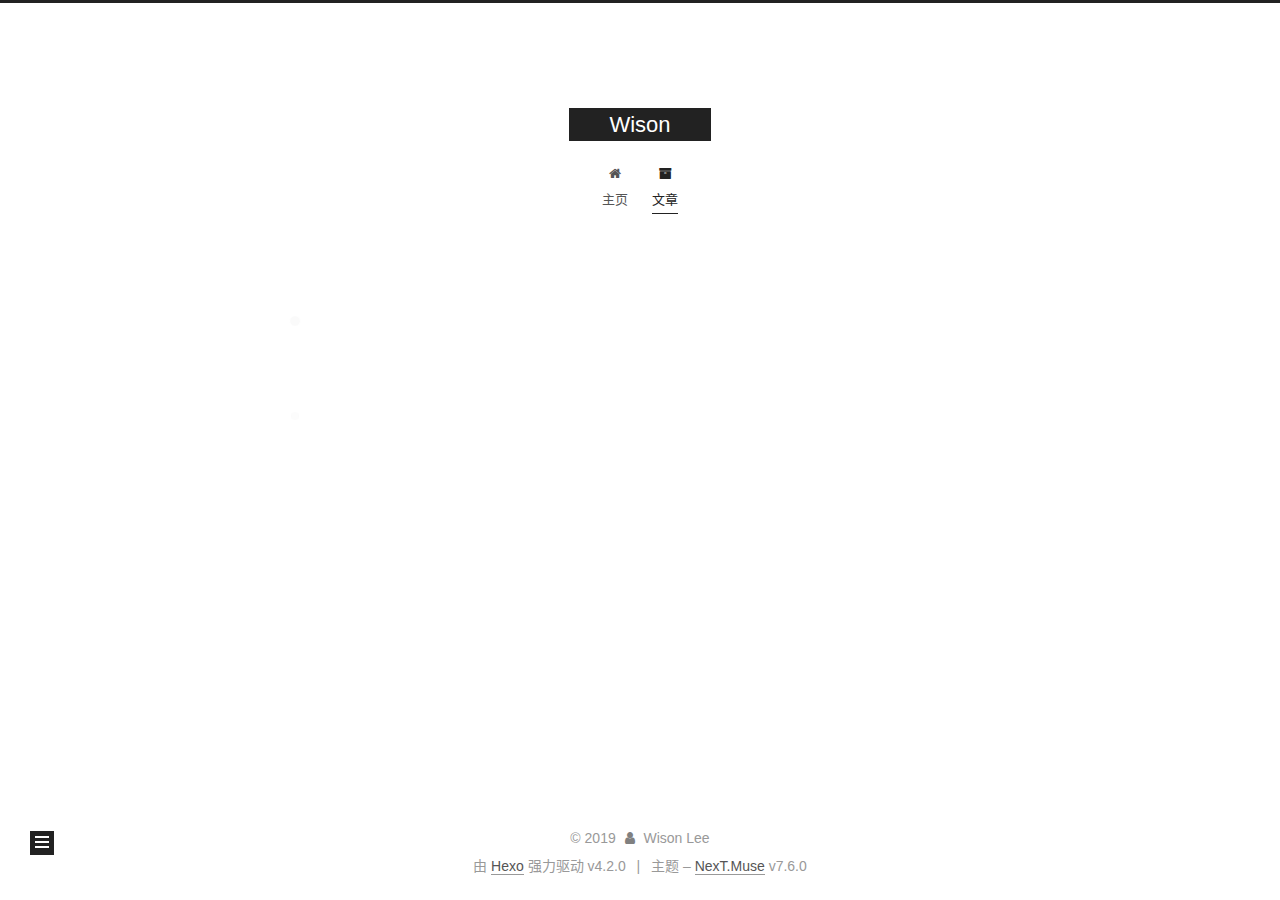
==== archives/index.html @ 4978b433 "Site updated: 2019-12-26 17:51:50" ====
<!DOCTYPE html>
<html lang="zh-CN">
<head>
  <meta charset="UTF-8">
<meta name="viewport" content="width=device-width, initial-scale=1, maximum-scale=2">
<meta name="theme-color" content="#222">
<meta name="generator" content="Hexo 4.2.0">
  <link rel="apple-touch-icon" sizes="180x180" href="/images/apple-touch-icon-next.png">
  <link rel="icon" type="image/png" sizes="32x32" href="/images/favicon-32x32-next.png">
  <link rel="icon" type="image/png" sizes="16x16" href="/images/favicon-16x16-next.png">
  <link rel="mask-icon" href="/images/logo.svg" color="#222">

<link rel="stylesheet" href="/css/main.css">


<link rel="stylesheet" href="/lib/font-awesome/css/font-awesome.min.css">


<script id="hexo-configurations">
  var NexT = window.NexT || {};
  var CONFIG = {
    hostname: new URL('http://yoursite.com').hostname,
    root: '/',
    scheme: 'Muse',
    version: '7.6.0',
    exturl: false,
    sidebar: {"position":"left","display":"post","padding":18,"offset":12,"onmobile":false},
    copycode: {"enable":false,"show_result":false,"style":null},
    back2top: {"enable":true,"sidebar":false,"scrollpercent":false},
    bookmark: {"enable":false,"color":"#222","save":"auto"},
    fancybox: false,
    mediumzoom: false,
    lazyload: false,
    pangu: false,
    comments: {"style":"tabs","active":null,"storage":true,"lazyload":false,"nav":null},
    algolia: {
      appID: '',
      apiKey: '',
      indexName: '',
      hits: {"per_page":10},
      labels: {"input_placeholder":"Search for Posts","hits_empty":"We didn't find any results for the search: ${query}","hits_stats":"${hits} results found in ${time} ms"}
    },
    localsearch: {"enable":false,"trigger":"auto","top_n_per_article":1,"unescape":false,"preload":false},
    path: '',
    motion: {"enable":true,"async":false,"transition":{"post_block":"fadeIn","post_header":"slideDownIn","post_body":"slideDownIn","coll_header":"slideLeftIn","sidebar":"slideUpIn"}}
  };
</script>

  <meta property="og:type" content="website">
<meta property="og:title" content="Wison">
<meta property="og:url" content="http://yoursite.com/archives/index.html">
<meta property="og:site_name" content="Wison">
<meta property="og:locale" content="zh_CN">
<meta property="article:author" content="Wison Lee">
<meta name="twitter:card" content="summary">

<link rel="canonical" href="http://yoursite.com/archives/">


<script id="page-configurations">
  // https://hexo.io/docs/variables.html
  CONFIG.page = {
    sidebar: "",
    isHome: false,
    isPost: false
  };
</script>

  <title>归档 | Wison</title>
  






  <noscript>
  <style>
  .use-motion .brand,
  .use-motion .menu-item,
  .sidebar-inner,
  .use-motion .post-block,
  .use-motion .pagination,
  .use-motion .comments,
  .use-motion .post-header,
  .use-motion .post-body,
  .use-motion .collection-header { opacity: initial; }

  .use-motion .site-title,
  .use-motion .site-subtitle {
    opacity: initial;
    top: initial;
  }

  .use-motion .logo-line-before i { left: initial; }
  .use-motion .logo-line-after i { right: initial; }
  </style>
</noscript>

</head>

<body itemscope itemtype="http://schema.org/WebPage">
  <div class="container use-motion">
    <div class="headband"></div>

    <header class="header" itemscope itemtype="http://schema.org/WPHeader">
      <div class="header-inner"><div class="site-brand-container">
  <div class="site-meta">

    <div>
      <a href="/" class="brand" rel="start">
        <span class="logo-line-before"><i></i></span>
        <span class="site-title">Wison</span>
        <span class="logo-line-after"><i></i></span>
      </a>
    </div>
  </div>

  <div class="site-nav-toggle">
    <div class="toggle" aria-label="切换导航栏">
      <span class="toggle-line toggle-line-first"></span>
      <span class="toggle-line toggle-line-middle"></span>
      <span class="toggle-line toggle-line-last"></span>
    </div>
  </div>
</div>


<nav class="site-nav">
  
  <ul id="menu" class="menu">
        <li class="menu-item menu-item-主页">

    <a href="/" rel="section"><i class="fa fa-fw fa-home"></i>主页</a>

  </li>
        <li class="menu-item menu-item-文章">

    <a href="/archives/" rel="section"><i class="fa fa-fw fa-archive"></i>文章</a>

  </li>
  </ul>

</nav>
</div>
    </header>

    
  <div class="back-to-top">
    <i class="fa fa-arrow-up"></i>
    <span>0%</span>
  </div>


    <main class="main">
      <div class="main-inner">
        <div class="content-wrap">
          

          <div class="content">
            

  
  
  
  <div class="post-block">
    <div class="posts-collapse">
      <div class="collection-title">
        <span class="collection-header">嗯..! 目前共计 2 篇日志。 继续努力。</span>
      </div>

      
    <div class="collection-year">
      <h1 class="collection-header">2019</h1>
    </div>

  <article itemscope itemtype="http://schema.org/Article">
    <header class="post-header">

      <div class="post-meta">
        <time itemprop="dateCreated"
              datetime="2019-12-26T17:46:00+08:00"
              content="2019-12-26">
          12-26
        </time>
      </div>

      <h2 class="post-title">
          <a class="post-title-link" href="/2019/12/26/introduce/" itemprop="url">
            <span itemprop="name">我不会写代码啊！！！</span>
          </a>
      </h2>

    </header>
  </article>

  <article itemscope itemtype="http://schema.org/Article">
    <header class="post-header">

      <div class="post-meta">
        <time itemprop="dateCreated"
              datetime="2019-12-25T16:52:52+08:00"
              content="2019-12-25">
          12-25
        </time>
      </div>

      <h2 class="post-title">
          <a class="post-title-link" href="/2019/12/25/hello-world/" itemprop="url">
            <span itemprop="name">Hello World</span>
          </a>
      </h2>

    </header>
  </article>


    </div>
  </div>
  
  
  

  



          </div>
          

<script>
  window.addEventListener('tabs:register', () => {
    let activeClass = CONFIG.comments.activeClass;
    if (CONFIG.comments.storage) {
      activeClass = localStorage.getItem('comments_active') || activeClass;
    }
    if (activeClass) {
      let activeTab = document.querySelector(`a[href="#comment-${activeClass}"]`);
      if (activeTab) {
        activeTab.click();
      }
    }
  });
  if (CONFIG.comments.storage) {
    window.addEventListener('tabs:click', event => {
      if (!event.target.matches('.tabs-comment .tab-content .tab-pane')) return;
      let commentClass = event.target.classList[1];
      localStorage.setItem('comments_active', commentClass);
    });
  }
</script>

        </div>
          
  
  <div class="toggle sidebar-toggle">
    <span class="toggle-line toggle-line-first"></span>
    <span class="toggle-line toggle-line-middle"></span>
    <span class="toggle-line toggle-line-last"></span>
  </div>

  <aside class="sidebar">
    <div class="sidebar-inner">

      <ul class="sidebar-nav motion-element">
        <li class="sidebar-nav-toc">
          文章目录
        </li>
        <li class="sidebar-nav-overview">
          站点概览
        </li>
      </ul>

      <!--noindex-->
      <div class="post-toc-wrap sidebar-panel">
      </div>
      <!--/noindex-->

      <div class="site-overview-wrap sidebar-panel">
        <div class="site-author motion-element" itemprop="author" itemscope itemtype="http://schema.org/Person">
  <p class="site-author-name" itemprop="name">Wison Lee</p>
  <div class="site-description" itemprop="description"></div>
</div>
<div class="site-state-wrap motion-element">
  <nav class="site-state">
      <div class="site-state-item site-state-posts">
          <a href="/archives">
          <span class="site-state-item-count">2</span>
          <span class="site-state-item-name">日志</span>
        </a>
      </div>
  </nav>
</div>



      </div>

    </div>
  </aside>
  <div id="sidebar-dimmer"></div>


      </div>
    </main>

    <footer class="footer">
      <div class="footer-inner">
        

<div class="copyright">
  
  &copy; 
  <span itemprop="copyrightYear">2019</span>
  <span class="with-love">
    <i class="fa fa-user"></i>
  </span>
  <span class="author" itemprop="copyrightHolder">Wison Lee</span>
</div>
  <div class="powered-by">由 <a href="https://hexo.io/" class="theme-link" rel="noopener" target="_blank">Hexo</a> 强力驱动 v4.2.0
  </div>
  <span class="post-meta-divider">|</span>
  <div class="theme-info">主题 – <a href="https://muse.theme-next.org/" class="theme-link" rel="noopener" target="_blank">NexT.Muse</a> v7.6.0
  </div>

        








      </div>
    </footer>
  </div>

  
  <script src="/lib/anime.min.js"></script>
  <script src="/lib/velocity/velocity.min.js"></script>
  <script src="/lib/velocity/velocity.ui.min.js"></script>

<script src="/js/utils.js"></script>

<script src="/js/motion.js"></script>


<script src="/js/schemes/muse.js"></script>


<script src="/js/next-boot.js"></script>




  















  

  

</body>
</html>
---- css/main.css ----
html {
  line-height: 1.15; /* 1 */
  -webkit-text-size-adjust: 100%; /* 2 */
}
body {
  margin: 0;
}
main {
  display: block;
}
h1 {
  font-size: 2em;
  margin: 0.67em 0;
}
hr {
  box-sizing: content-box; /* 1 */
  height: 0; /* 1 */
  overflow: visible; /* 2 */
}
pre {
  font-family: monospace, monospace; /* 1 */
  font-size: 1em; /* 2 */
}
a {
  background: transparent;
}
abbr[title] {
  border-bottom: none; /* 1 */
  text-decoration: underline; /* 2 */
  text-decoration: underline dotted; /* 2 */
}
b,
strong {
  font-weight: bolder;
}
code,
kbd,
samp {
  font-family: monospace, monospace; /* 1 */
  font-size: 1em; /* 2 */
}
small {
  font-size: 80%;
}
sub,
sup {
  font-size: 75%;
  line-height: 0;
  position: relative;
  vertical-align: baseline;
}
sub {
  bottom: -0.25em;
}
sup {
  top: -0.5em;
}
img {
  border-style: none;
}
button,
input,
optgroup,
select,
textarea {
  font-family: inherit; /* 1 */
  font-size: 100%; /* 1 */
  line-height: 1.15; /* 1 */
  margin: 0; /* 2 */
}
button,
input {
/* 1 */
  overflow: visible;
}
button,
select {
/* 1 */
  text-transform: none;
}
button,
[type='button'],
[type='reset'],
[type='submit'] {
  -webkit-appearance: button;
}
button::-moz-focus-inner,
[type='button']::-moz-focus-inner,
[type='reset']::-moz-focus-inner,
[type='submit']::-moz-focus-inner {
  border-style: none;
  padding: 0;
}
button:-moz-focusring,
[type='button']:-moz-focusring,
[type='reset']:-moz-focusring,
[type='submit']:-moz-focusring {
  outline: 1px dotted ButtonText;
}
fieldset {
  padding: 0.35em 0.75em 0.625em;
}
legend {
  box-sizing: border-box; /* 1 */
  color: inherit; /* 2 */
  display: table; /* 1 */
  max-width: 100%; /* 1 */
  padding: 0; /* 3 */
  white-space: normal; /* 1 */
}
progress {
  vertical-align: baseline;
}
textarea {
  overflow: auto;
}
[type='checkbox'],
[type='radio'] {
  box-sizing: border-box; /* 1 */
  padding: 0; /* 2 */
}
[type='number']::-webkit-inner-spin-button,
[type='number']::-webkit-outer-spin-button {
  height: auto;
}
[type='search'] {
  outline-offset: -2px; /* 2 */
  -webkit-appearance: textfield; /* 1 */
}
[type='search']::-webkit-search-decoration {
  -webkit-appearance: none;
}
::-webkit-file-upload-button {
  font: inherit; /* 2 */
  -webkit-appearance: button; /* 1 */
}
details {
  display: block;
}
summary {
  display: list-item;
}
template {
  display: none;
}
[hidden] {
  display: none;
}
::selection {
  background: #262a30;
  color: #fff;
}
html,
body {
  height: 100%;
}
body {
  background: #fff;
  color: #555;
  font-family: 'Lato', "PingFang SC", "Microsoft YaHei", sans-serif;
  font-size: 1em;
  line-height: 2;
}
@media (max-width: 991px) {
  body {
    padding-left: 0 !important;
    padding-right: 0 !important;
  }
}
h1,
h2,
h3,
h4,
h5,
h6 {
  font-family: 'Lato', "PingFang SC", "Microsoft YaHei", sans-serif;
  font-weight: bold;
  line-height: 1.5;
  margin: 20px 0 15px;
}
h1 {
  font-size: 1.5em;
}
h2 {
  font-size: 1.375em;
}
h3 {
  font-size: 1.25em;
}
h4 {
  font-size: 1.125em;
}
h5 {
  font-size: 1em;
}
h6 {
  font-size: 0.875em;
}
p {
  margin: 0 0 20px 0;
}
a,
span.exturl {
  border-bottom: 1px solid #999;
  color: #555;
  outline: 0;
  text-decoration: none;
  overflow-wrap: break-word;
  word-wrap: break-word;
  cursor: pointer;
}
a:hover,
span.exturl:hover {
  border-bottom-color: #222;
  color: #222;
}
iframe,
img,
video {
  display: block;
  margin-left: auto;
  margin-right: auto;
  max-width: 100%;
}
hr {
  background-color: #ddd;
  background-image: repeating-linear-gradient(-45deg, #fff, #fff 4px, transparent 4px, transparent 8px);
  border: 0;
  height: 3px;
  margin: 40px 0;
}
blockquote {
  border-left: 4px solid #ddd;
  color: #666;
  margin: 0;
  padding: 0 15px;
}
blockquote cite::before {
  content: '-';
  padding: 0 5px;
}
dt {
  font-weight: 700;
}
dd {
  margin: 0;
  padding: 0;
}
kbd {
  background-color: #f5f5f5;
  background-image: linear-gradient(#eee, #fff, #eee);
  border: 1px solid #ccc;
  border-radius: 0.2em;
  box-shadow: 0.1em 0.1em 0.2em rgba(0,0,0,0.1);
  font-family: inherit;
  padding: 0.1em 0.3em;
  white-space: nowrap;
}
.table-container {
  -webkit-overflow-scrolling: touch;
  overflow: auto;
}
table {
  border-collapse: collapse;
  border-spacing: 0;
  font-size: 0.875em;
  margin: 0 0 20px 0;
  width: 100%;
}
tbody tr:nth-of-type(odd) {
  background: #f9f9f9;
}
tbody tr:hover {
  background: #f5f5f5;
}
caption,
th,
td {
  font-weight: normal;
  padding: 8px;
  text-align: left;
  vertical-align: middle;
}
th,
td {
  border: 1px solid #ddd;
  border-bottom: 3px solid #ddd;
}
th {
  font-weight: 700;
  padding-bottom: 10px;
}
td {
  border-bottom-width: 1px;
}
.btn {
  background: #222;
  border: 2px solid #222;
  border-radius: 0;
  color: #fff;
  display: inline-block;
  font-size: 0.875em;
  line-height: 2;
  padding: 0 20px;
  text-decoration: none;
  transition-property: background-color;
  transition-delay: 0s;
  transition-duration: 0.2s;
  transition-timing-function: ease-in-out;
}
.btn:hover {
  background: #fff;
  border-color: #222;
  color: #222;
}
.btn + .btn {
  margin: 0 0 8px 8px;
}
.btn .fa-fw {
  text-align: left;
  width: 1.285714285714286em;
}
.toggle {
  line-height: 0;
}
.toggle .toggle-line {
  background: #fff;
  display: inline-block;
  height: 2px;
  left: 0;
  position: relative;
  top: 0;
  transition: all 0.4s;
  vertical-align: top;
  width: 100%;
}
.toggle .toggle-line:not(:first-child) {
  margin-top: 3px;
}
.toggle.toggle-arrow .toggle-line-first {
  left: 50%;
  top: 2px;
  transform: rotate(45deg);
  width: 50%;
}
.toggle.toggle-arrow .toggle-line-middle {
  left: 2px;
  width: 90%;
}
.toggle.toggle-arrow .toggle-line-last {
  left: 50%;
  top: -2px;
  transform: rotate(-45deg);
  width: 50%;
}
.toggle.toggle-close .toggle-line-first {
  transform: rotate(-45deg);
  top: 5px;
}
.toggle.toggle-close .toggle-line-middle {
  opacity: 0;
}
.toggle.toggle-close .toggle-line-last {
  transform: rotate(45deg);
  top: -5px;
}
.highlight,
pre {
  background: #f7f7f7;
  color: #4d4d4c;
  line-height: 1.6;
  margin: 0 auto 20px;
}
pre,
code {
  font-family: consolas, Menlo, monospace, "PingFang SC", "Microsoft YaHei";
}
code {
  background: #eee;
  border-radius: 3px;
  color: #555;
  padding: 2px 4px;
  overflow-wrap: break-word;
  word-wrap: break-word;
}
.highlight *::selection {
  background: #d6d6d6;
}
.highlight pre {
  border: 0;
  margin: 0;
  padding: 10px 0;
}
.highlight table {
  border: 0;
  margin: 0;
  width: auto;
}
.highlight td {
  border: 0;
  padding: 0;
}
.highlight figcaption {
  background: #eee;
  color: #4d4d4c;
  font-size: 0.875em;
  line-height: 1.2;
  padding: 0.5em;
}
.highlight figcaption::before,
.highlight figcaption::after {
  content: ' ';
  display: table;
}
.highlight figcaption::after {
  clear: both;
}
.highlight figcaption a {
  color: #4d4d4c;
  float: right;
}
.highlight figcaption a:hover {
  border-bottom-color: #4d4d4c;
}
.highlight .gutter {
  -moz-user-select: none;
  -ms-user-select: none;
  -webkit-user-select: none;
  user-select: none;
}
.highlight .gutter pre {
  background: #eff2f3;
  color: #869194;
  padding-left: 10px;
  padding-right: 10px;
  text-align: right;
}
.highlight .code pre {
  background: #f7f7f7;
  padding-left: 10px;
  width: 100%;
}
.gist table {
  width: auto;
}
.gist table td {
  border: 0;
}
pre {
  overflow: auto;
  padding: 10px;
}
pre code {
  background: none;
  color: #4d4d4c;
  font-size: 0.875em;
  padding: 0;
  text-shadow: none;
}
pre .deletion {
  background: #fdd;
}
pre .addition {
  background: #dfd;
}
pre .meta {
  color: #eab700;
  -moz-user-select: none;
  -ms-user-select: none;
  -webkit-user-select: none;
  user-select: none;
}
pre .comment {
  color: #8e908c;
}
pre .variable,
pre .attribute,
pre .tag,
pre .name,
pre .regexp,
pre .ruby .constant,
pre .xml .tag .title,
pre .xml .pi,
pre .xml .doctype,
pre .html .doctype,
pre .css .id,
pre .css .class,
pre .css .pseudo {
  color: #c82829;
}
pre .number,
pre .preprocessor,
pre .built_in,
pre .builtin-name,
pre .literal,
pre .params,
pre .constant,
pre .command {
  color: #f5871f;
}
pre .ruby .class .title,
pre .css .rules .attribute,
pre .string,
pre .symbol,
pre .value,
pre .inheritance,
pre .header,
pre .ruby .symbol,
pre .xml .cdata,
pre .special,
pre .formula {
  color: #718c00;
}
pre .title,
pre .css .hexcolor {
  color: #3e999f;
}
pre .function,
pre .python .decorator,
pre .python .title,
pre .ruby .function .title,
pre .ruby .title .keyword,
pre .perl .sub,
pre .javascript .title,
pre .coffeescript .title {
  color: #4271ae;
}
pre .keyword,
pre .javascript .function {
  color: #8959a8;
}
.blockquote-center {
  border-left: none;
  margin: 40px 0;
  padding: 0;
  position: relative;
  text-align: center;
}
.blockquote-center::before,
.blockquote-center::after {
  background-repeat: no-repeat;
  background-size: 22px 22px;
  content: ' ';
  display: block;
  height: 24px;
  opacity: 0.2;
  position: absolute;
  width: 100%;
}
.blockquote-center::before {
  background-image: url("../images/quote-l.svg");
  background-position: 0 -6px;
  border-top: 1px solid #ccc;
  top: -20px;
}
.blockquote-center::after {
  background-image: url("../images/quote-r.svg");
  background-position: 100% 8px;
  border-bottom: 1px solid #ccc;
  bottom: -20px;
}
.blockquote-center p,
.blockquote-center div {
  text-align: center;
}
.post-body .group-picture img {
  margin: 0 auto;
  padding: 0 3px;
}
.group-picture-row {
  margin-bottom: 6px;
  overflow: hidden;
}
.group-picture-column {
  float: left;
  margin-bottom: 10px;
}
.post-body .label {
  display: inline;
  padding: 0 2px;
}
.post-body .label.default {
  background: #f0f0f0;
}
.post-body .label.primary {
  background: #efe6f7;
}
.post-body .label.info {
  background: #e5f2f8;
}
.post-body .label.success {
  background: #e7f4e9;
}
.post-body .label.warning {
  background: #fcf6e1;
}
.post-body .label.danger {
  background: #fae8eb;
}
.post-body .tabs {
  margin-bottom: 20px;
}
.post-body .tabs,
.tabs-comment {
  display: block;
  padding-top: 10px;
  position: relative;
}
.post-body .tabs ul.nav-tabs,
.tabs-comment ul.nav-tabs {
  display: flex;
  flex-wrap: wrap;
  margin: 0;
  margin-bottom: -1px;
  padding: 0;
}
@media (max-width: 413px) {
  .post-body .tabs ul.nav-tabs,
  .tabs-comment ul.nav-tabs {
    display: block;
    margin-bottom: 5px;
  }
}
.post-body .tabs ul.nav-tabs li.tab,
.tabs-comment ul.nav-tabs li.tab {
  background: #fff;
  border-bottom: 1px solid #ddd;
  border-left: 1px solid transparent;
  border-right: 1px solid transparent;
  border-top: 3px solid transparent;
  flex-grow: 1;
  list-style-type: none;
  border-radius: 0 0 0 0;
}
@media (max-width: 413px) {
  .post-body .tabs ul.nav-tabs li.tab,
  .tabs-comment ul.nav-tabs li.tab {
    border-bottom: 1px solid transparent;
    border-left: 3px solid transparent;
    border-right: 1px solid transparent;
    border-top: 1px solid transparent;
  }
}
@media (max-width: 413px) {
  .post-body .tabs ul.nav-tabs li.tab,
  .tabs-comment ul.nav-tabs li.tab {
    border-radius: 0;
  }
}
.post-body .tabs ul.nav-tabs li.tab a,
.tabs-comment ul.nav-tabs li.tab a {
  border-bottom: initial;
  display: block;
  line-height: 1.8;
  outline: 0;
  padding: 0.25em 0.75em;
  text-align: center;
  transition-delay: 0s;
  transition-duration: 0.2s;
  transition-timing-function: ease-out;
}
.post-body .tabs ul.nav-tabs li.tab a i,
.tabs-comment ul.nav-tabs li.tab a i {
  width: 1.285714285714286em;
}
.post-body .tabs ul.nav-tabs li.tab.active,
.tabs-comment ul.nav-tabs li.tab.active {
  border-bottom: 1px solid transparent;
  border-left: 1px solid #ddd;
  border-right: 1px solid #ddd;
  border-top: 3px solid #fc6423;
}
@media (max-width: 413px) {
  .post-body .tabs ul.nav-tabs li.tab.active,
  .tabs-comment ul.nav-tabs li.tab.active {
    border-bottom: 1px solid #ddd;
    border-left: 3px solid #fc6423;
    border-right: 1px solid #ddd;
    border-top: 1px solid #ddd;
  }
}
.post-body .tabs ul.nav-tabs li.tab.active a,
.tabs-comment ul.nav-tabs li.tab.active a {
  color: #555;
  cursor: default;
}
.post-body .tabs .tab-content .tab-pane,
.tabs-comment .tab-content .tab-pane {
  border: 1px solid #ddd;
  padding: 20px 20px 0 20px;
  border-radius: 0;
}
.post-body .tabs .tab-content .tab-pane:not(.active),
.tabs-comment .tab-content .tab-pane:not(.active) {
  display: none;
}
.post-body .tabs .tab-content .tab-pane.active,
.tabs-comment .tab-content .tab-pane.active {
  display: block;
}
.post-body .tabs .tab-content .tab-pane.active:nth-of-type(1),
.tabs-comment .tab-content .tab-pane.active:nth-of-type(1) {
  border-radius: 0 0 0 0;
}
@media (max-width: 413px) {
  .post-body .tabs .tab-content .tab-pane.active:nth-of-type(1),
  .tabs-comment .tab-content .tab-pane.active:nth-of-type(1) {
    border-radius: 0;
  }
}
.post-body .note {
  border-radius: 3px;
  margin-bottom: 20px;
  padding: 15px;
  position: relative;
  border: 1px solid #eee;
  border-left-width: 5px;
}
.post-body .note h2,
.post-body .note h3,
.post-body .note h4,
.post-body .note h5,
.post-body .note h6 {
  margin-top: 0;
  border-bottom: initial;
  margin-bottom: 0;
  padding-top: 0;
}
.post-body .note p:first-child,
.post-body .note ul:first-child,
.post-body .note ol:first-child,
.post-body .note table:first-child,
.post-body .note pre:first-child,
.post-body .note blockquote:first-child,
.post-body .note img:first-child {
  margin-top: 0;
}
.post-body .note p:last-child,
.post-body .note ul:last-child,
.post-body .note ol:last-child,
.post-body .note table:last-child,
.post-body .note pre:last-child,
.post-body .note blockquote:last-child,
.post-body .note img:last-child {
  margin-bottom: 0;
}
.post-body .note.default {
  border-left-color: #777;
}
.post-body .note.default h2,
.post-body .note.default h3,
.post-body .note.default h4,
.post-body .note.default h5,
.post-body .note.default h6 {
  color: #777;
}
.post-body .note.primary {
  border-left-color: #6f42c1;
}
.post-body .note.primary h2,
.post-body .note.primary h3,
.post-body .note.primary h4,
.post-body .note.primary h5,
.post-body .note.primary h6 {
  color: #6f42c1;
}
.post-body .note.info {
  border-left-color: #428bca;
}
.post-body .note.info h2,
.post-body .note.info h3,
.post-body .note.info h4,
.post-body .note.info h5,
.post-body .note.info h6 {
  color: #428bca;
}
.post-body .note.success {
  border-left-color: #5cb85c;
}
.post-body .note.success h2,
.post-body .note.success h3,
.post-body .note.success h4,
.post-body .note.success h5,
.post-body .note.success h6 {
  color: #5cb85c;
}
.post-body .note.warning {
  border-left-color: #f0ad4e;
}
.post-body .note.warning h2,
.post-body .note.warning h3,
.post-body .note.warning h4,
.post-body .note.warning h5,
.post-body .note.warning h6 {
  color: #f0ad4e;
}
.post-body .note.danger {
  border-left-color: #d9534f;
}
.post-body .note.danger h2,
.post-body .note.danger h3,
.post-body .note.danger h4,
.post-body .note.danger h5,
.post-body .note.danger h6 {
  color: #d9534f;
}
.pagination .prev,
.pagination .next,
.pagination .page-number,
.pagination .space {
  display: inline-block;
  margin: 0 10px;
  padding: 0 11px;
  position: relative;
  top: -1px;
}
@media (max-width: 767px) {
  .pagination .prev,
  .pagination .next,
  .pagination .page-number,
  .pagination .space {
    margin: 0 5px;
  }
}
.pagination {
  border-top: 1px solid #eee;
  margin: 120px 0 0;
  text-align: center;
}
.pagination .prev,
.pagination .next,
.pagination .page-number {
  border-bottom: 0;
  border-top: 1px solid #eee;
  transition-property: border-color;
  transition-delay: 0s;
  transition-duration: 0.2s;
  transition-timing-function: ease-in-out;
}
.pagination .prev:hover,
.pagination .next:hover,
.pagination .page-number:hover {
  border-top-color: #222;
}
.pagination .space {
  margin: 0;
  padding: 0;
}
.pagination .prev {
  margin-left: 0;
}
.pagination .next {
  margin-right: 0;
}
.pagination .page-number.current {
  background: #ccc;
  border-top-color: #ccc;
  color: #fff;
}
@media (max-width: 767px) {
  .pagination {
    border-top: none;
  }
  .pagination .prev,
  .pagination .next,
  .pagination .page-number {
    border-bottom: 1px solid #eee;
    border-top: 0;
    margin-bottom: 10px;
    padding: 0 10px;
  }
  .pagination .prev:hover,
  .pagination .next:hover,
  .pagination .page-number:hover {
    border-bottom-color: #222;
  }
}
.comments {
  margin: 60px 20px 0;
  overflow: hidden;
}
.comment-button-group {
  display: flex;
  flex-wrap: wrap-reverse;
  justify-content: center;
  margin: 1em 0;
}
.comment-button-group .comment-button {
  margin: 0.1em 0.2em;
}
.comment-button-group .comment-button.active {
  background: #fff;
  border-color: #222;
  color: #222;
}
.comment-position {
  display: none;
}
.comment-position.active {
  display: block;
}
.tabs-comment {
  background: #fff;
  margin-top: 4em;
  padding-top: 0;
}
.tabs-comment .comments {
  border: 0;
  box-shadow: none;
  margin-top: 0;
  padding-top: 0;
}
.container {
  min-height: 100%;
  position: relative;
}
.main-inner {
  margin: 0 auto;
  width: 700px;
}
@media (min-width: 1200px) {
  .main-inner {
    width: 800px;
  }
}
@media (min-width: 1600px) {
  .main-inner {
    width: 900px;
  }
}
.header {
  background: transparent;
}
.header-inner {
  margin: 0 auto;
  position: relative;
  width: 700px;
}
@media (min-width: 1200px) {
  .header-inner {
    width: 800px;
  }
}
@media (min-width: 1600px) {
  .header-inner {
    width: 900px;
  }
}
.headband {
  background: #222;
  height: 3px;
}
.site-meta {
  margin: 0;
  text-align: center;
}
@media (max-width: 767px) {
  .site-meta {
    text-align: center;
  }
}
.brand {
  background: #222;
  border-bottom: none;
  color: #fff;
  display: inline-block;
  line-height: 1.375em;
  padding: 0 40px;
  position: relative;
}
.brand:hover {
  color: #fff;
}
.site-title {
  display: inline-block;
  font-family: 'Lato', "PingFang SC", "Microsoft YaHei", sans-serif;
  font-size: 1.375em;
  font-weight: normal;
  line-height: 1.5;
  vertical-align: top;
}
.site-subtitle {
  color: #999;
  font-size: 0.8125em;
  margin-top: 10px;
}
.use-motion .brand {
  opacity: 0;
}
.use-motion .site-title,
.use-motion .site-subtitle,
.use-motion .custom-logo-image {
  opacity: 0;
  position: relative;
  top: -10px;
}
.site-nav-toggle {
  display: none;
  left: 10px;
  position: absolute;
}
@media (max-width: 767px) {
  .site-nav-toggle {
    display: block;
  }
}
.site-nav-toggle .toggle {
  background: transparent;
  border: 0;
  margin-top: 2px;
  padding: 10px;
  width: 22px;
}
.site-nav-toggle .toggle .toggle-line {
  background: #555;
  border-radius: 1px;
}
.site-nav {
  display: block;
}
@media (max-width: 767px) {
  .site-nav {
    clear: both;
    display: none;
  }
}
.site-nav.site-nav-on {
  display: block;
}
.menu {
  margin-top: 20px;
  padding-left: 0;
  text-align: center;
}
.menu-item {
  display: inline-block;
  list-style: none;
  margin: 0 10px;
}
@media (max-width: 767px) {
  .menu-item {
    margin-top: 10px;
  }
}
.menu-item a,
.menu-item span.exturl {
  border-bottom: 0;
  display: block;
  font-size: 0.8125em;
  transition-property: border-color;
  transition-delay: 0s;
  transition-duration: 0.2s;
  transition-timing-function: ease-in-out;
}
@media (hover: none) {
  .menu-item a:hover,
  .menu-item span.exturl:hover {
    border-bottom-color: transparent !important;
  }
}
.menu-item .fa {
  margin-right: 8px;
}
.menu-item .badge {
  display: inline-block;
  font-weight: 700;
  line-height: 1;
  margin-left: 0.35em;
  margin-top: 0.35em;
  text-align: center;
  white-space: nowrap;
}
@media (max-width: 767px) {
  .menu-item .badge {
    float: right;
    margin-left: 0;
  }
}
.use-motion .menu-item {
  opacity: 0;
}
.sidebar {
  background: #222;
  bottom: 0;
  box-shadow: inset 0 2px 6px #000;
  position: fixed;
  top: 0;
  z-index: 1200;
}
.sidebar a,
.sidebar span.exturl {
  border-bottom-color: #555;
  color: #999;
}
.sidebar a:hover,
.sidebar span.exturl:hover {
  border-bottom-color: #eee;
  color: #eee;
}
@media (max-width: 991px) {
  .sidebar {
    display: none;
  }
}
.sidebar-inner {
  color: #999;
  padding: 18px 10px;
  text-align: center;
}
.site-overview-wrap {
  overflow-x: hidden;
  overflow-y: auto;
}
.cc-license {
  margin-top: 10px;
  text-align: center;
}
.cc-license .cc-opacity {
  border-bottom: none;
  opacity: 0.7;
}
.cc-license .cc-opacity:hover {
  opacity: 0.9;
}
.cc-license img {
  display: inline-block;
}
.site-author-image {
  border: 2px solid #333;
  display: block;
  height: auto;
  margin: 0 auto;
  max-width: 96px;
  padding: 2px;
}
.site-author-name {
  color: #f5f5f5;
  font-weight: normal;
  margin: 5px 0 0;
  text-align: center;
}
.site-description {
  color: #999;
  font-size: 1em;
  margin-top: 5px;
  text-align: center;
}
.links-of-author {
  margin-top: 15px;
}
.links-of-author a,
.links-of-author span.exturl {
  border-bottom-color: #555;
  display: inline-block;
  font-size: 0.8125em;
  margin-bottom: 10px;
  margin-right: 10px;
  vertical-align: middle;
}
.links-of-author a::before,
.links-of-author span.exturl::before {
  background: #e5abd7;
  border-radius: 50%;
  content: ' ';
  display: inline-block;
  height: 4px;
  margin-right: 3px;
  vertical-align: middle;
  width: 4px;
}
.sidebar-button {
  margin-top: 15px;
}
.sidebar-button a {
  border: 1px solid #fc6423;
  border-radius: 4px;
  color: #fc6423;
  display: inline-block;
  padding: 0 15px;
}
.sidebar-button a .fa {
  margin-right: 5px;
}
.sidebar-button a:hover {
  background: #fc6423;
  border: 1px solid #fc6423;
  color: #fff;
}
.sidebar-button a:hover .fa {
  color: #fff;
}
.links-of-blogroll {
  font-size: 0.8125em;
  margin-top: 10px;
}
.links-of-blogroll-title {
  font-size: 0.875em;
  font-weight: 600;
  margin-top: 0;
}
.links-of-blogroll-list {
  list-style: none;
  margin: 0;
  padding: 0;
}
.links-of-blogroll-item {
  padding: 2px 10px;
}
.links-of-blogroll-item a,
.links-of-blogroll-item span.exturl {
  box-sizing: border-box;
  display: inline-block;
  max-width: 280px;
  overflow: hidden;
  text-overflow: ellipsis;
  white-space: nowrap;
}
#sidebar-dimmer {
  display: none;
}
@media (max-width: 767px) {
  #sidebar-dimmer {
    background: #000;
    display: block;
    height: 100%;
    left: 100%;
    opacity: 0;
    position: fixed;
    top: 0;
    width: 100%;
    z-index: 1100;
  }
  .sidebar-active + #sidebar-dimmer {
    opacity: 0.7;
    transform: translateX(-100%);
    transition: opacity 0.5s;
  }
}
.sidebar-nav {
  margin: 0;
  padding-bottom: 20px;
  padding-left: 0;
}
.sidebar-nav li {
  border-bottom: 1px solid transparent;
  color: #555;
  cursor: pointer;
  display: inline-block;
  font-size: 0.875em;
}
.sidebar-nav li.sidebar-nav-overview {
  margin-left: 10px;
}
.sidebar-nav li:hover {
  color: #f5f5f5;
}
.sidebar-nav .sidebar-nav-active {
  border-bottom-color: #87daff;
  color: #87daff;
}
.sidebar-nav .sidebar-nav-active:hover {
  color: #87daff;
}
.sidebar-panel {
  display: none;
}
.sidebar-panel-active {
  display: block;
}
.sidebar-toggle {
  background: #222;
  bottom: 45px;
  cursor: pointer;
  height: 14px;
  left: 30px;
  padding: 5px;
  position: fixed;
  width: 14px;
  z-index: 1300;
}
@media (max-width: 991px) {
  .sidebar-toggle {
    left: 20px;
    opacity: 0.8;
    display: none;
  }
}
.sidebar-toggle:hover .toggle-line {
  background: #87daff;
}
.post-toc-wrap {
  overflow-x: hidden;
  overflow-y: auto;
}
.post-toc {
  font-size: 0.875em;
}
.post-toc ol {
  list-style: none;
  margin: 0;
  padding: 0 2px 5px 10px;
  text-align: left;
}
.post-toc ol > ol {
  padding-left: 0;
}
.post-toc ol a {
  border-bottom-color: #555;
  color: #999;
  transition-property: all;
  transition-delay: 0s;
  transition-duration: 0.2s;
  transition-timing-function: ease-in-out;
}
.post-toc ol a:hover {
  border-bottom-color: #ccc;
  color: #ccc;
}
.post-toc .nav-item {
  line-height: 1.8;
  overflow: hidden;
  text-overflow: ellipsis;
  white-space: nowrap;
}
.post-toc .nav .nav-child {
  display: none;
}
.post-toc .nav .active > .nav-child {
  display: block;
}
.post-toc .nav .active-current > .nav-child {
  display: block;
}
.post-toc .nav .active-current > .nav-child > .nav-item {
  display: block;
}
.post-toc .nav .active > a {
  border-bottom-color: #87daff;
  color: #87daff;
}
.post-toc .nav .active-current > a {
  color: #87daff;
}
.post-toc .nav .active-current > a:hover {
  color: #87daff;
}
.site-state {
  display: flex;
  justify-content: center;
  line-height: 1.4;
  margin-top: 10px;
  overflow: hidden;
  text-align: center;
  white-space: nowrap;
}
.site-state-item {
  padding: 0 15px;
}
.site-state-item:not(:first-child) {
  border-left: 1px solid #333;
}
.site-state-item a {
  border-bottom: none;
}
.site-state-item-count {
  color: inherit;
  display: block;
  font-size: 1.25em;
  font-weight: 600;
  text-align: center;
}
.site-state-item-name {
  color: inherit;
  font-size: 0.875em;
}
.footer {
  color: #999;
  font-size: 0.875em;
  padding: 20px 0;
}
.footer.footer-fixed {
  bottom: 0;
  left: 0;
  position: absolute;
  right: 0;
}
.footer-inner {
  box-sizing: border-box;
  margin: 0 auto;
  text-align: center;
  width: 700px;
}
@media (min-width: 1200px) {
  .footer-inner {
    width: 800px;
  }
}
@media (min-width: 1600px) {
  .footer-inner {
    width: 900px;
  }
}
.with-love {
  color: #808080;
  display: inline-block;
  margin: 0 5px;
}
.powered-by,
.theme-info {
  display: inline-block;
}
@-moz-keyframes iconAnimate {
  0%, 100% {
    transform: scale(1);
  }
  10%, 30% {
    transform: scale(0.9);
  }
  20%, 40%, 60%, 80% {
    transform: scale(1.1);
  }
  50%, 70% {
    transform: scale(1.1);
  }
}
@-webkit-keyframes iconAnimate {
  0%, 100% {
    transform: scale(1);
  }
  10%, 30% {
    transform: scale(0.9);
  }
  20%, 40%, 60%, 80% {
    transform: scale(1.1);
  }
  50%, 70% {
    transform: scale(1.1);
  }
}
@-o-keyframes iconAnimate {
  0%, 100% {
    transform: scale(1);
  }
  10%, 30% {
    transform: scale(0.9);
  }
  20%, 40%, 60%, 80% {
    transform: scale(1.1);
  }
  50%, 70% {
    transform: scale(1.1);
  }
}
@keyframes iconAnimate {
  0%, 100% {
    transform: scale(1);
  }
  10%, 30% {
    transform: scale(0.9);
  }
  20%, 40%, 60%, 80% {
    transform: scale(1.1);
  }
  50%, 70% {
    transform: scale(1.1);
  }
}
.back-to-top {
  background: #222;
  bottom: -100px;
  box-sizing: border-box;
  color: #fff;
  cursor: pointer;
  font-size: 12px;
  left: 30px;
  opacity: 1;
  padding: 0 6px;
  position: fixed;
  text-align: center;
  transition-property: bottom;
  z-index: 1300;
  transition-delay: 0s;
  transition-duration: 0.2s;
  transition-timing-function: ease-in-out;
  width: 24px;
}
.back-to-top span {
  display: none;
}
.back-to-top:hover {
  color: #87daff;
}
.back-to-top.back-to-top-on {
  bottom: 19px;
}
@media (max-width: 991px) {
  .back-to-top {
    left: 20px;
    opacity: 0.8;
  }
}
.post-body {
  font-family: 'Lato', "PingFang SC", "Microsoft YaHei", sans-serif;
  overflow-wrap: break-word;
  word-wrap: break-word;
}
@media (min-width: 1200px) {
  .post-body {
    font-size: 1.125em;
  }
}
.post-body span.exturl .fa {
  font-size: 0.875em;
  margin-left: 4px;
}
.post-body .image-caption,
.post-body .figure .caption {
  color: #999;
  font-size: 0.875em;
  font-weight: bold;
  line-height: 1;
  margin: -20px auto 15px;
  text-align: center;
}
.post-sticky-flag {
  display: inline-block;
  transform: rotate(30deg);
}
.post-button {
  margin-top: 40px;
  text-align: center;
}
.use-motion .post-block,
.use-motion .pagination,
.use-motion .comments {
  opacity: 0;
}
.use-motion .post-header {
  opacity: 0;
}
.use-motion .post-body {
  opacity: 0;
}
.use-motion .collection-header {
  opacity: 0;
}
.posts-collapse {
  margin-left: 55px;
  position: relative;
}
@media (max-width: 767px) {
  .posts-collapse {
    margin-left: 20px;
    margin-right: 20px;
  }
}
.posts-collapse .collection-title {
  font-size: 1.125em;
  position: relative;
}
.posts-collapse .collection-title::before {
  background: #999;
  border: 1px solid #fff;
  border-radius: 50%;
  content: ' ';
  height: 10px;
  left: 0;
  margin-left: -6px;
  margin-top: -4px;
  position: absolute;
  top: 50%;
  width: 10px;
}
.posts-collapse .collection-year {
  margin: 60px 0;
  position: relative;
}
.posts-collapse .collection-year::before {
  background: #bbb;
  border-radius: 50%;
  content: ' ';
  height: 8px;
  left: 0;
  margin-left: -4px;
  margin-top: -4px;
  position: absolute;
  top: 50%;
  width: 8px;
}
.posts-collapse .collection-header {
  display: inline-block;
  margin: 0 0 0 20px;
}
.posts-collapse .collection-header small {
  color: #bbb;
  margin-left: 5px;
}
.posts-collapse .post-header {
  border-bottom: 1px dashed #ccc;
  margin: 30px 0;
  padding-left: 15px;
  position: relative;
  transition-property: border;
  transition-delay: 0s;
  transition-duration: 0.2s;
  transition-timing-function: ease-in-out;
}
.posts-collapse .post-header::before {
  background: #bbb;
  border: 1px solid #fff;
  border-radius: 50%;
  content: ' ';
  height: 6px;
  left: 0;
  margin-left: -4px;
  position: absolute;
  top: 0.75em;
  transition-property: background;
  width: 6px;
  transition-delay: 0s;
  transition-duration: 0.2s;
  transition-timing-function: ease-in-out;
}
.posts-collapse .post-header:hover {
  border-bottom-color: #666;
}
.posts-collapse .post-header:hover::before {
  background: #222;
}
.posts-collapse .post-meta {
  display: inline;
  font-size: 0.75em;
  margin-right: 10px;
}
.posts-collapse .post-title {
  display: inline;
  font-size: 1em;
  font-weight: normal;
  margin-bottom: 0;
  margin-top: 0;
}
.posts-collapse .post-title a,
.posts-collapse .post-title span.exturl {
  border-bottom: none;
  color: #666;
}
.posts-collapse::before {
  background: #f5f5f5;
  content: ' ';
  height: 100%;
  left: 0;
  margin-left: -2px;
  position: absolute;
  top: 1.25em;
  width: 4px;
}
.posts-collapse .fa-external-link {
  font-size: 0.875em;
  margin-left: 5px;
}
.post-eof {
  background: #ccc;
  height: 1px;
  margin: 80px auto 60px;
  text-align: center;
  width: 8%;
}
.post-block:last-child .post-eof {
  display: none;
}
.posts-expand {
  padding-top: 40px;
}
@media (max-width: 767px) {
  .posts-expand {
    margin: 0 20px;
  }
}
@media (min-width: 992px) {
  .post-body {
    text-align: justify;
  }
}
@media (max-width: 991px) {
  .post-body {
    text-align: justify;
  }
}
.post-body h1,
.post-body h2,
.post-body h3,
.post-body h4,
.post-body h5,
.post-body h6 {
  padding-top: 10px;
}
.post-body h1 .header-anchor,
.post-body h2 .header-anchor,
.post-body h3 .header-anchor,
.post-body h4 .header-anchor,
.post-body h5 .header-anchor,
.post-body h6 .header-anchor {
  border-bottom-style: none;
  color: #ccc;
  float: right;
  margin-left: 10px;
  visibility: hidden;
}
.post-body h1 .header-anchor:hover,
.post-body h2 .header-anchor:hover,
.post-body h3 .header-anchor:hover,
.post-body h4 .header-anchor:hover,
.post-body h5 .header-anchor:hover,
.post-body h6 .header-anchor:hover {
  color: inherit;
}
.post-body h1:hover .header-anchor,
.post-body h2:hover .header-anchor,
.post-body h3:hover .header-anchor,
.post-body h4:hover .header-anchor,
.post-body h5:hover .header-anchor,
.post-body h6:hover .header-anchor {
  visibility: visible;
}
.post-body iframe,
.post-body img,
.post-body video {
  margin-bottom: 20px;
}
.post-body .video-container {
  height: 0;
  margin-bottom: 20px;
  overflow: hidden;
  padding-top: 75%;
  position: relative;
  width: 100%;
}
.post-body .video-container iframe,
.post-body .video-container object,
.post-body .video-container embed {
  height: 100%;
  left: 0;
  margin: 0;
  position: absolute;
  top: 0;
  width: 100%;
}
.post-gallery {
  align-items: center;
  display: grid;
  grid-gap: 10px;
  grid-template-columns: 1fr 1fr 1fr;
  margin-bottom: 20px;
}
@media (max-width: 767px) {
  .post-gallery {
    grid-template-columns: 1fr 1fr;
  }
}
.post-gallery a {
  border: 0;
}
.post-gallery img {
  margin: 0;
}
.posts-expand .post-header {
  font-size: 1.125em;
}
.posts-expand .post-title {
  font-weight: 400;
  margin: initial;
  text-align: center;
  overflow-wrap: break-word;
  word-wrap: break-word;
}
.posts-expand .post-title-link {
  border-bottom: none;
  color: #555;
  display: inline-block;
  position: relative;
  vertical-align: top;
}
.posts-expand .post-title-link::before {
  background: #000;
  bottom: 0;
  content: '';
  height: 2px;
  left: 0;
  position: absolute;
  transform: scaleX(0);
  visibility: hidden;
  width: 100%;
  transition-delay: 0s;
  transition-duration: 0.2s;
  transition-timing-function: ease-in-out;
}
.posts-expand .post-title-link:hover::before {
  transform: scaleX(1);
  visibility: visible;
}
.posts-expand .post-title-link .fa {
  font-size: 0.875em;
  margin-left: 5px;
}
.posts-expand .post-meta {
  color: #999;
  font-family: 'Lato', "PingFang SC", "Microsoft YaHei", sans-serif;
  font-size: 0.75em;
  margin: 3px 0 60px 0;
  text-align: center;
}
.posts-expand .post-meta .post-description {
  font-size: 0.875em;
  margin-top: 2px;
}
.posts-expand .post-meta time {
  border-bottom: 1px dashed #999;
  cursor: pointer;
}
.post-meta .post-meta-item + .post-meta-item::before {
  content: '|';
  margin: 0 0.5em;
}
.post-meta-divider {
  margin: 0 0.5em;
}
.post-meta-item-icon {
  margin-right: 3px;
}
@media (max-width: 991px) {
  .post-meta-item-icon {
    display: inline-block;
  }
}
@media (max-width: 991px) {
  .post-meta-item-text {
    display: none;
  }
}
.post-nav {
  border-top: 1px solid #eee;
  display: flex;
  justify-content: space-between;
  margin-top: 15px;
  padding-top: 10px;
}
.post-nav-item {
  flex: 1;
}
.post-nav-item a {
  border-bottom: none;
  display: block;
  font-size: 0.875em;
  line-height: 1.6;
  position: relative;
}
.post-nav-item a:hover {
  border-bottom: none;
  color: #222;
}
.post-nav-item a:active {
  top: 2px;
}
.post-nav-item .fa {
  font-size: 0.75em;
}
.post-nav-item:first-child {
  margin-right: 15px;
}
.post-nav-item:first-child a {
  padding-left: 5px;
}
.post-nav-item:first-child .fa {
  margin-right: 5px;
}
.post-nav-item:last-child {
  margin-left: 15px;
  text-align: right;
}
.post-nav-item:last-child a {
  padding-right: 5px;
}
.post-nav-item:last-child .fa {
  margin-left: 5px;
}
.rtl.post-body p,
.rtl.post-body a,
.rtl.post-body h1,
.rtl.post-body h2,
.rtl.post-body h3,
.rtl.post-body h4,
.rtl.post-body h5,
.rtl.post-body h6,
.rtl.post-body li,
.rtl.post-body ul,
.rtl.post-body ol {
  direction: rtl;
  font-family: UKIJ Ekran;
}
.rtl.post-title {
  font-family: UKIJ Ekran;
}
.post-tags {
  margin-top: 40px;
  text-align: center;
}
.post-tags a {
  display: inline-block;
  font-size: 0.8125em;
}
.post-tags a:not(:last-child) {
  margin-right: 10px;
}
.post-widgets {
  border-top: 1px solid #eee;
  margin-top: 15px;
  text-align: center;
}
.wp_rating {
  height: 20px;
  line-height: 20px;
  margin-top: 10px;
  padding-top: 6px;
  text-align: center;
}
.social-like {
  display: flex;
  font-size: 0.875em;
  justify-content: center;
  text-align: center;
}
.reward-container {
  margin: 20px auto;
  padding: 10px 0;
  text-align: center;
  width: 90%;
}
.reward-container button {
  background: #ff2a2a;
  border: 0;
  border-radius: 5px;
  color: #fff;
  cursor: pointer;
  line-height: 2;
  outline: 0;
  padding: 0 15px;
  vertical-align: text-top;
}
.reward-container button:hover {
  background: #f55;
}
#qr {
  padding-top: 20px;
}
#qr a {
  border: 0;
}
#qr img {
  display: inline-block;
  margin: 0.8em 2em 0 2em;
  max-width: 100%;
  width: 180px;
}
#qr p {
  text-align: center;
}
.category-all-page .category-all-title {
  text-align: center;
}
.category-all-page .category-all {
  margin-top: 20px;
}
.category-all-page .category-list {
  list-style: none;
  margin: 0;
  padding: 0;
}
.category-all-page .category-list-item {
  margin: 5px 10px;
}
.category-all-page .category-list-count {
  color: #bbb;
}
.category-all-page .category-list-count::before {
  content: ' (';
  display: inline;
}
.category-all-page .category-list-count::after {
  content: ') ';
  display: inline;
}
.category-all-page .category-list-child {
  padding-left: 10px;
}
.event-list {
  padding: 0;
}
.event-list hr {
  background: #222;
  margin: 20px 0 45px 0;
}
.event-list hr::after {
  background: #222;
  color: #fff;
  content: 'NOW';
  display: inline-block;
  font-weight: bold;
  padding: 0 5px;
  text-align: right;
}
.event-list .event {
  background: #222;
  margin: 20px 0;
  min-height: 40px;
  padding: 15px 0 15px 10px;
}
.event-list .event .event-summary {
  color: #fff;
  margin: 0;
  padding-bottom: 3px;
}
.event-list .event .event-summary::before {
  animation: dot-flash 1s alternate infinite ease-in-out;
  color: #fff;
  content: '\f111';
  display: inline-block;
  font-family: 'FontAwesome';
  font-size: 10px;
  margin-right: 25px;
  vertical-align: middle;
}
.event-list .event .event-relative-time {
  color: #bbb;
  display: inline-block;
  font-size: 12px;
  font-weight: 400;
  padding-left: 12px;
}
.event-list .event .event-details {
  color: #fff;
  display: block;
  line-height: 18px;
  margin-left: 56px;
  padding-bottom: 6px;
  padding-top: 3px;
  text-indent: -24px;
}
.event-list .event .event-details::before {
  color: #fff;
  display: inline-block;
  font-family: 'FontAwesome';
  margin-right: 9px;
  text-align: center;
  text-indent: 0;
  width: 14px;
}
.event-list .event .event-details.event-location::before {
  content: '\f041';
}
.event-list .event .event-details.event-duration::before {
  content: '\f017';
}
.event-list .event-past {
  background: #f5f5f5;
}
.event-list .event-past .event-summary,
.event-list .event-past .event-details {
  color: #bbb;
  opacity: 0.9;
}
.event-list .event-past .event-summary::before,
.event-list .event-past .event-details::before {
  animation: none;
  color: #bbb;
}
@-moz-keyframes dot-flash {
  from {
    opacity: 1;
    transform: scale(1);
  }
  to {
    opacity: 0;
    transform: scale(0.8);
  }
}
@-webkit-keyframes dot-flash {
  from {
    opacity: 1;
    transform: scale(1);
  }
  to {
    opacity: 0;
    transform: scale(0.8);
  }
}
@-o-keyframes dot-flash {
  from {
    opacity: 1;
    transform: scale(1);
  }
  to {
    opacity: 0;
    transform: scale(0.8);
  }
}
@keyframes dot-flash {
  from {
    opacity: 1;
    transform: scale(1);
  }
  to {
    opacity: 0;
    transform: scale(0.8);
  }
}
ul.breadcrumb {
  font-size: 0.75em;
  list-style: none;
  margin: 1em 0;
  padding: 0 2em;
  text-align: center;
}
ul.breadcrumb li {
  display: inline;
}
ul.breadcrumb li + li::before {
  content: '/\00a0';
  font-weight: normal;
  padding: 0.5em;
}
ul.breadcrumb li + li:last-child {
  font-weight: bold;
}
.tag-cloud {
  text-align: center;
}
.tag-cloud a {
  display: inline-block;
  margin: 10px;
}
.tag-cloud a:hover {
  color: #222 !important;
}
@media (max-width: 767px) {
  .header-inner,
  .main-inner,
  .footer-inner {
    width: auto;
  }
}
.header-inner {
  padding-top: 100px;
}
@media (max-width: 767px) {
  .header-inner {
    padding-top: 50px;
  }
}
.main-inner {
  padding-bottom: 60px;
}
.content {
  padding-top: 70px;
}
@media (max-width: 767px) {
  .content {
    padding-top: 35px;
  }
}
embed {
  display: block;
  margin: 0 auto 25px auto;
}
.custom-logo .site-meta-headline {
  text-align: center;
}
.custom-logo .brand {
  background: none;
}
.custom-logo .site-title {
  color: #222;
  margin: 10px auto 0;
}
.custom-logo .site-title a {
  border: 0;
}
.custom-logo-image {
  background: #fff;
  margin: 0 auto;
  max-width: 150px;
  padding: 5px;
}
@media (max-width: 767px) {
  .site-nav {
    background: #fff;
    border-bottom: 1px solid #ddd;
    border-top: 1px solid #ddd;
    left: 0;
    margin: 0;
    padding: 0;
    width: 100%;
  }
}
.site-nav-toggle {
  top: 50px;
}
@media (max-width: 767px) {
  .menu {
    text-align: left;
  }
}
.menu-item-active a,
.menu .menu-item a:hover,
.menu .menu-item span.exturl:hover {
  border-bottom: 1px solid #222 !important;
  color: #222;
}
@media (max-width: 767px) {
  .menu-item-active a,
  .menu .menu-item a:hover,
  .menu .menu-item span.exturl:hover {
    border-bottom: 1px dotted #ddd !important;
  }
}
@media (max-width: 767px) {
  .menu .menu-item {
    display: block;
    margin: 0 10px;
    vertical-align: top;
  }
}
.menu .menu-item a,
.menu .menu-item span.exturl {
  border-bottom: 1px solid transparent;
}
@media (max-width: 767px) {
  .menu .menu-item a,
  .menu .menu-item span.exturl {
    padding: 5px 10px;
  }
}
@media (min-width: 768px) and (max-width: 991px) {
  .menu .menu-item .fa {
    display: block;
    line-height: 2;
    margin-right: 0;
    width: 100%;
  }
}
@media (min-width: 992px) {
  .menu .menu-item .fa {
    display: block;
    line-height: 2;
    margin-right: 0;
    width: 100%;
  }
}
.menu .menu-item .badge {
  background: #eee;
  padding: 1px 4px;
}
.sub-menu {
  margin: 10px 0;
}
.sub-menu .menu-item {
  display: inline-block;
}
.sidebar {
  left: -320px;
}
.sidebar.sidebar-active {
  left: 0;
}
.sidebar {
  transition: all 0.4s;
  width: 320px;
}
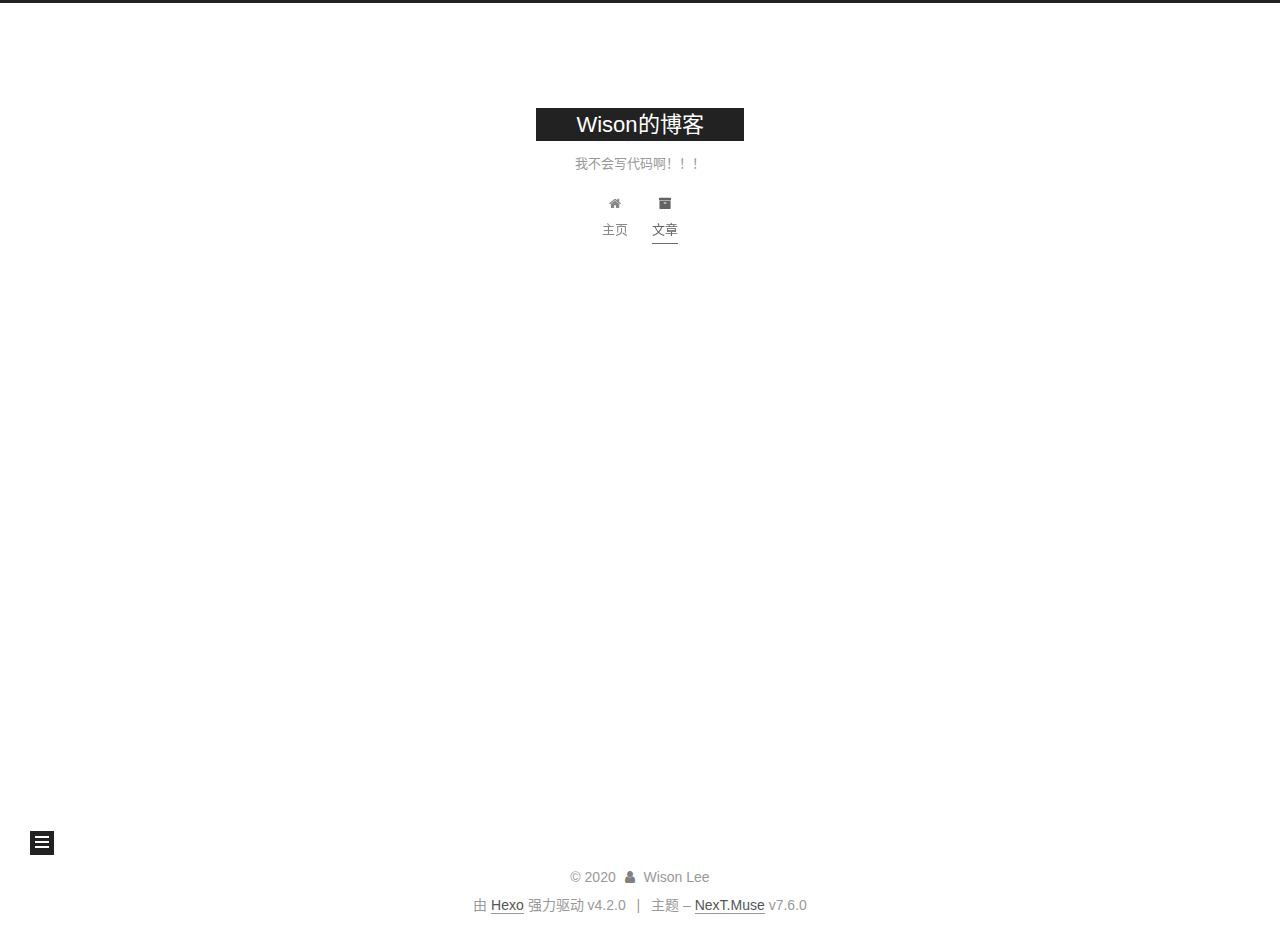
==== commit d18b3664: "Site updated: 2020-01-10 10:48:35" ====
--- a/archives/index.html
+++ b/archives/index.html
@@ -46,10 +46,12 @@
   };
 </script>
 
-  <meta property="og:type" content="website">
-<meta property="og:title" content="Wison">
+  <meta name="description" content="我只会用搜狗打字~~~">
+<meta property="og:type" content="website">
+<meta property="og:title" content="Wison的博客">
 <meta property="og:url" content="http://yoursite.com/archives/index.html">
-<meta property="og:site_name" content="Wison">
+<meta property="og:site_name" content="Wison的博客">
+<meta property="og:description" content="我只会用搜狗打字~~~">
 <meta property="og:locale" content="zh_CN">
 <meta property="article:author" content="Wison Lee">
 <meta name="twitter:card" content="summary">
@@ -66,7 +68,7 @@
   };
 </script>
 
-  <title>归档 | Wison</title>
+  <title>归档 | Wison的博客</title>
   
 
 
@@ -110,10 +112,11 @@
     <div>
       <a href="/" class="brand" rel="start">
         <span class="logo-line-before"><i></i></span>
-        <span class="site-title">Wison</span>
+        <span class="site-title">Wison的博客</span>
         <span class="logo-line-after"><i></i></span>
       </a>
     </div>
+        <p class="site-subtitle">我不会写代码啊！！！</p>
   </div>
 
   <div class="site-nav-toggle">
@@ -170,6 +173,29 @@
       </div>
 
       
+    <div class="collection-year">
+      <h1 class="collection-header">2020</h1>
+    </div>
+
+  <article itemscope itemtype="http://schema.org/Article">
+    <header class="post-header">
+
+      <div class="post-meta">
+        <time itemprop="dateCreated"
+              datetime="2020-01-09T16:24:21+08:00"
+              content="2020-01-09">
+          01-09
+        </time>
+      </div>
+
+      <h2 class="post-title">
+          <a class="post-title-link" href="/2020/01/09/python-singlylinkedlist/" itemprop="url">
+            <span itemprop="name">Python 单向链表 实践练习</span>
+          </a>
+      </h2>
+
+    </header>
+  </article>
     <div class="collection-year">
       <h1 class="collection-header">2019</h1>
     </div>
@@ -188,26 +214,6 @@
       <h2 class="post-title">
           <a class="post-title-link" href="/2019/12/26/introduce/" itemprop="url">
             <span itemprop="name">我不会写代码啊！！！</span>
-          </a>
-      </h2>
-
-    </header>
-  </article>
-
-  <article itemscope itemtype="http://schema.org/Article">
-    <header class="post-header">
-
-      <div class="post-meta">
-        <time itemprop="dateCreated"
-              datetime="2019-12-25T16:52:52+08:00"
-              content="2019-12-25">
-          12-25
-        </time>
-      </div>
-
-      <h2 class="post-title">
-          <a class="post-title-link" href="/2019/12/25/hello-world/" itemprop="url">
-            <span itemprop="name">Hello World</span>
           </a>
       </h2>
 
@@ -279,7 +285,7 @@
       <div class="site-overview-wrap sidebar-panel">
         <div class="site-author motion-element" itemprop="author" itemscope itemtype="http://schema.org/Person">
   <p class="site-author-name" itemprop="name">Wison Lee</p>
-  <div class="site-description" itemprop="description"></div>
+  <div class="site-description" itemprop="description">我只会用搜狗打字~~~</div>
 </div>
 <div class="site-state-wrap motion-element">
   <nav class="site-state">
@@ -311,7 +317,7 @@
 <div class="copyright">
   
   &copy; 
-  <span itemprop="copyrightYear">2019</span>
+  <span itemprop="copyrightYear">2020</span>
   <span class="with-love">
     <i class="fa fa-user"></i>
   </span>
--- a/css/main.css
+++ b/css/main.css
@@ -1159,7 +1159,7 @@
 }
 .links-of-author a::before,
 .links-of-author span.exturl::before {
-  background: #e5abd7;
+  background: #d577c8;
   border-radius: 50%;
   content: ' ';
   display: inline-block;
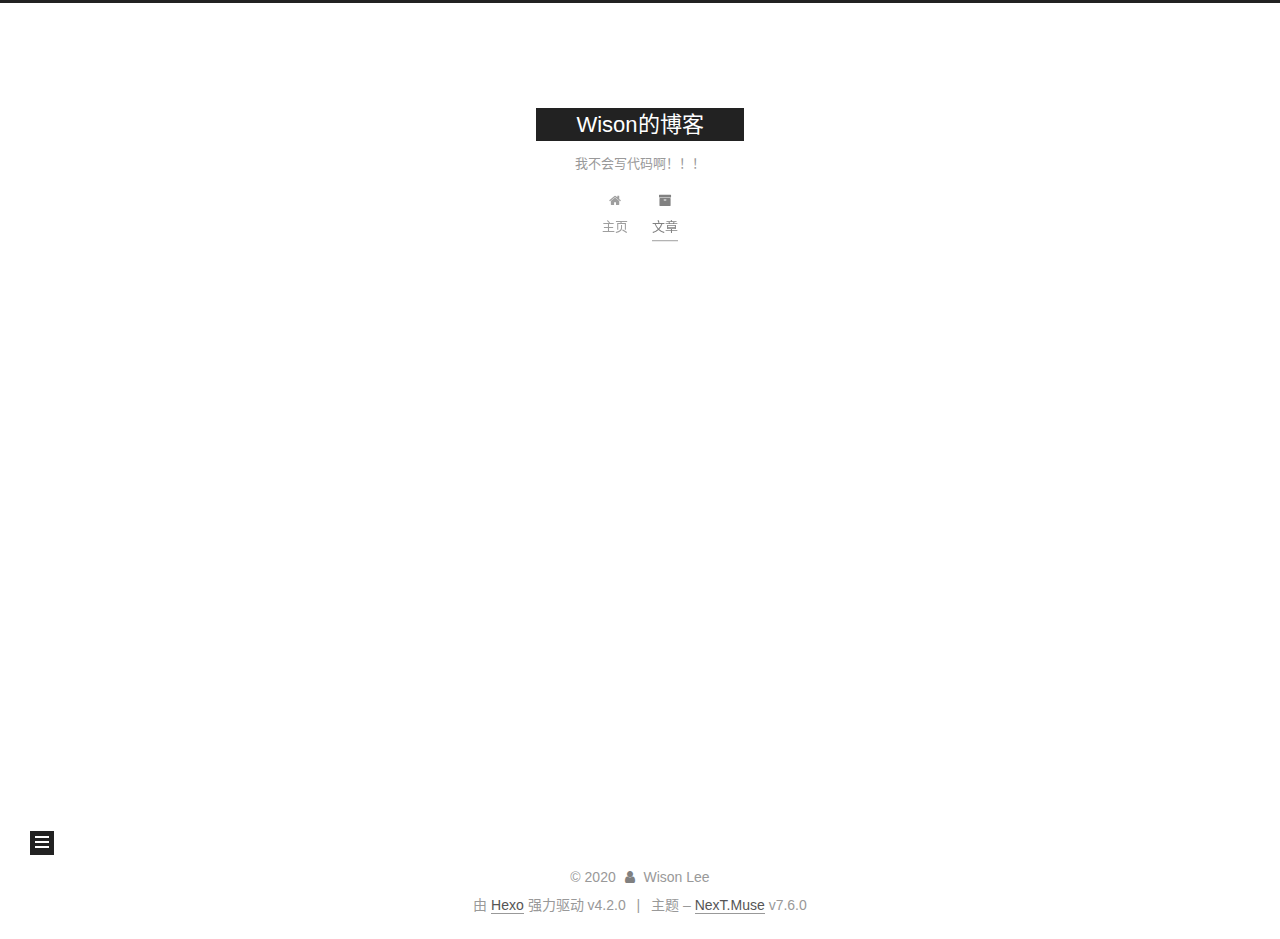
==== commit 09edd289: "Site updated: 2020-01-10 10:56:16" ====
--- a/archives/index.html
+++ b/archives/index.html
@@ -46,12 +46,12 @@
   };
 </script>
 
-  <meta name="description" content="我只会用搜狗打字~~~">
+  <meta name="description" content="我只是个只会用搜狗打拼音的打字佬~~~">
 <meta property="og:type" content="website">
 <meta property="og:title" content="Wison的博客">
 <meta property="og:url" content="http://yoursite.com/archives/index.html">
 <meta property="og:site_name" content="Wison的博客">
-<meta property="og:description" content="我只会用搜狗打字~~~">
+<meta property="og:description" content="我只是个只会用搜狗打拼音的打字佬~~~">
 <meta property="og:locale" content="zh_CN">
 <meta property="article:author" content="Wison Lee">
 <meta name="twitter:card" content="summary">
@@ -285,7 +285,7 @@
       <div class="site-overview-wrap sidebar-panel">
         <div class="site-author motion-element" itemprop="author" itemscope itemtype="http://schema.org/Person">
   <p class="site-author-name" itemprop="name">Wison Lee</p>
-  <div class="site-description" itemprop="description">我只会用搜狗打字~~~</div>
+  <div class="site-description" itemprop="description">我只是个只会用搜狗打拼音的打字佬~~~</div>
 </div>
 <div class="site-state-wrap motion-element">
   <nav class="site-state">
--- a/css/main.css
+++ b/css/main.css
@@ -1159,7 +1159,7 @@
 }
 .links-of-author a::before,
 .links-of-author span.exturl::before {
-  background: #d577c8;
+  background: #627137;
   border-radius: 50%;
   content: ' ';
   display: inline-block;
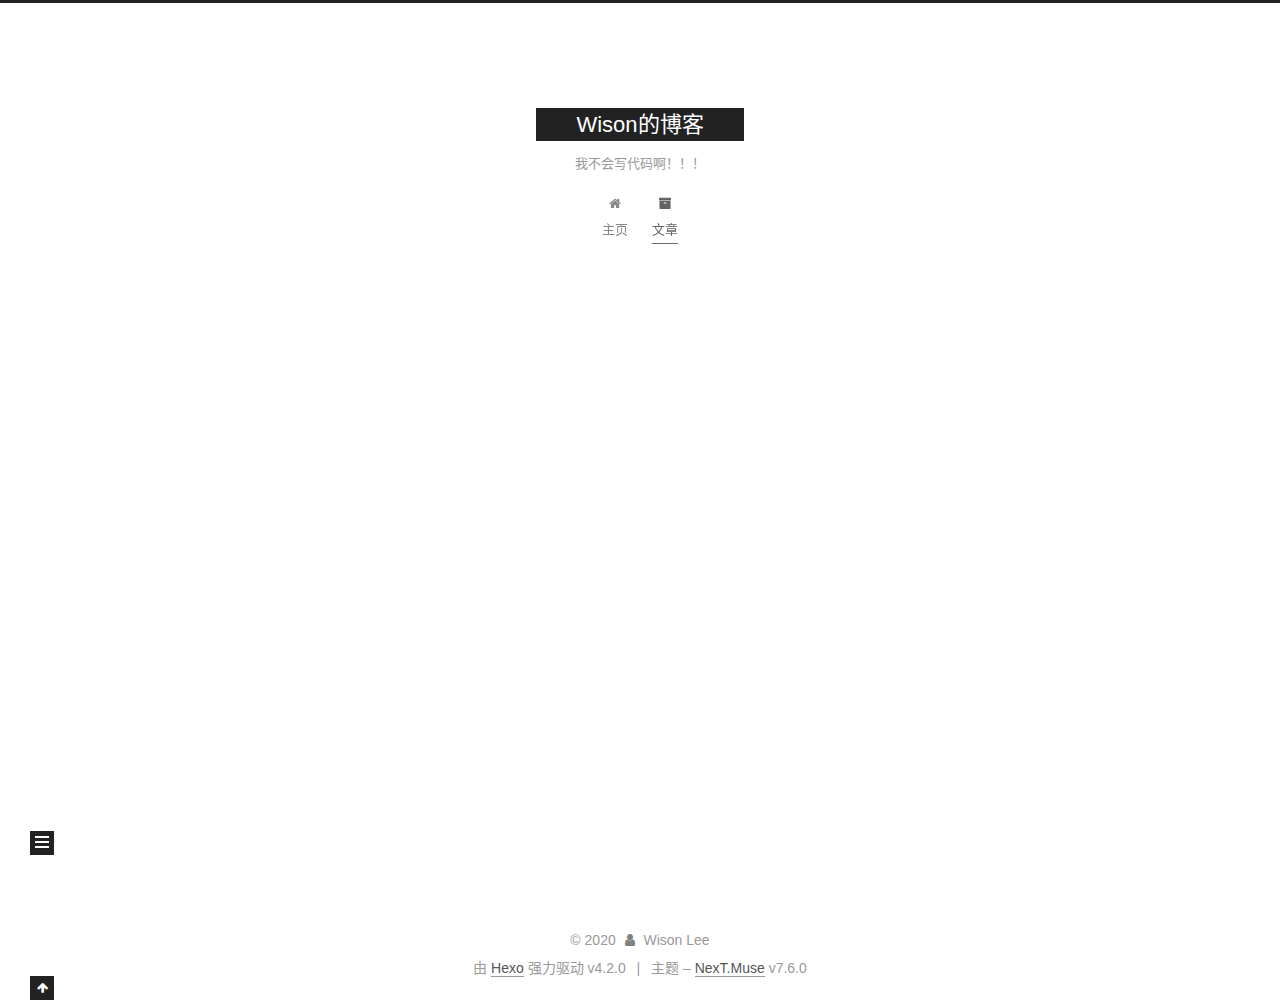
==== commit 7613e6c2: "Site updated: 2020-02-25 22:48:01" ====
--- a/archives/index.html
+++ b/archives/index.html
@@ -169,13 +169,33 @@
   <div class="post-block">
     <div class="posts-collapse">
       <div class="collection-title">
-        <span class="collection-header">嗯..! 目前共计 2 篇日志。 继续努力。</span>
+        <span class="collection-header">嗯..! 目前共计 3 篇日志。 继续努力。</span>
       </div>
 
       
     <div class="collection-year">
       <h1 class="collection-header">2020</h1>
     </div>
+
+  <article itemscope itemtype="http://schema.org/Article">
+    <header class="post-header">
+
+      <div class="post-meta">
+        <time itemprop="dateCreated"
+              datetime="2020-02-25T22:17:53+08:00"
+              content="2020-02-25">
+          02-25
+        </time>
+      </div>
+
+      <h2 class="post-title">
+          <a class="post-title-link" href="/2020/02/25/py-machine-learning-day01/" itemprop="url">
+            <span itemprop="name">Python 机器学习入门 练习 day01</span>
+          </a>
+      </h2>
+
+    </header>
+  </article>
 
   <article itemscope itemtype="http://schema.org/Article">
     <header class="post-header">
@@ -291,7 +311,7 @@
   <nav class="site-state">
       <div class="site-state-item site-state-posts">
           <a href="/archives">
-          <span class="site-state-item-count">2</span>
+          <span class="site-state-item-count">3</span>
           <span class="site-state-item-name">日志</span>
         </a>
       </div>
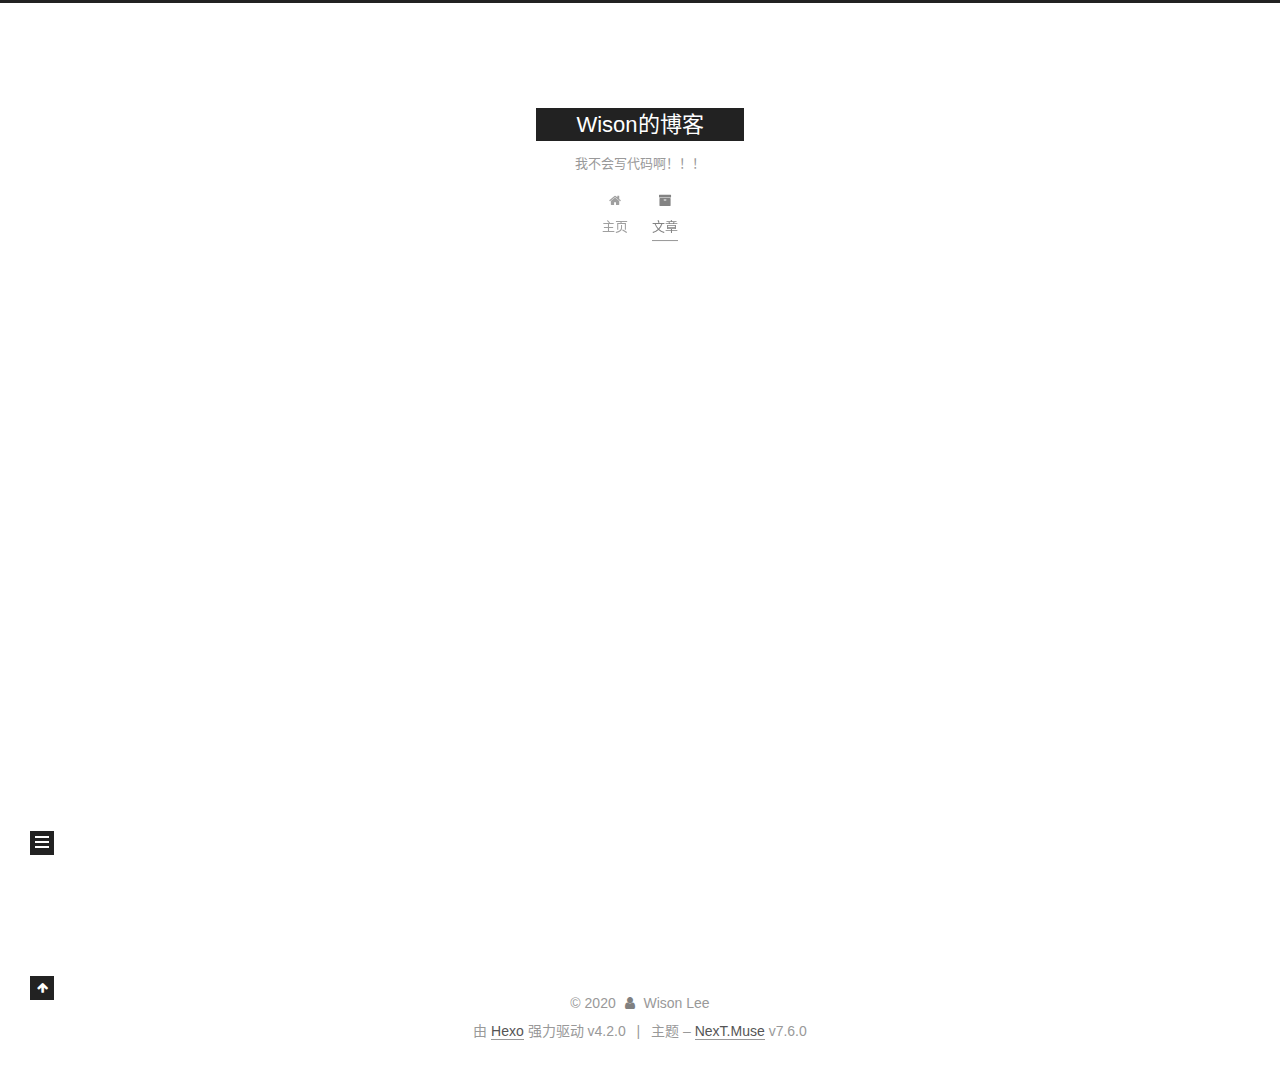
==== commit c51c047a: "Site updated: 2020-02-26 23:05:35" ====
--- a/archives/index.html
+++ b/archives/index.html
@@ -169,13 +169,33 @@
   <div class="post-block">
     <div class="posts-collapse">
       <div class="collection-title">
-        <span class="collection-header">嗯..! 目前共计 3 篇日志。 继续努力。</span>
+        <span class="collection-header">嗯..! 目前共计 4 篇日志。 继续努力。</span>
       </div>
 
       
     <div class="collection-year">
       <h1 class="collection-header">2020</h1>
     </div>
+
+  <article itemscope itemtype="http://schema.org/Article">
+    <header class="post-header">
+
+      <div class="post-meta">
+        <time itemprop="dateCreated"
+              datetime="2020-02-26T20:55:05+08:00"
+              content="2020-02-26">
+          02-26
+        </time>
+      </div>
+
+      <h2 class="post-title">
+          <a class="post-title-link" href="/2020/02/26/py-machine-learning-day02/" itemprop="url">
+            <span itemprop="name">Python 机器学习入门 练习 day02</span>
+          </a>
+      </h2>
+
+    </header>
+  </article>
 
   <article itemscope itemtype="http://schema.org/Article">
     <header class="post-header">
@@ -311,7 +331,7 @@
   <nav class="site-state">
       <div class="site-state-item site-state-posts">
           <a href="/archives">
-          <span class="site-state-item-count">3</span>
+          <span class="site-state-item-count">4</span>
           <span class="site-state-item-name">日志</span>
         </a>
       </div>
